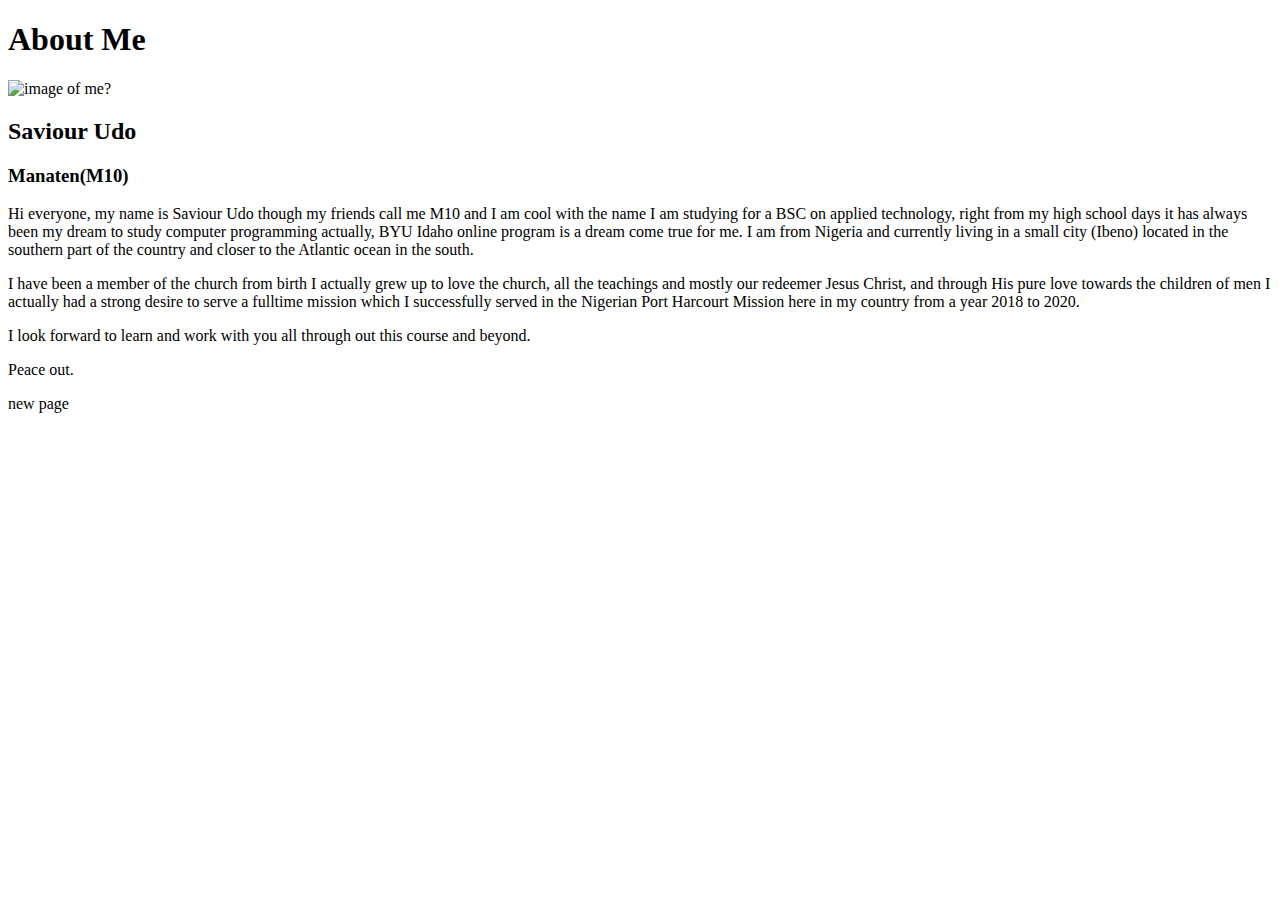
==== aboutme/index.html @ c84d738d "first commit" ====
<!DOCTYPE html>
<html>

<head>
    <title>All About Me</title>
</head>

<body>
    <main>
        <!--- Your code goes here --->
        <h1>About Me</h1>
        <img alt="image of me?" src="bike-designify (2).png" width="700" height="800" />
        <h2>Saviour Udo</h2>
        <h3>Manaten(M10)</h3>
        <p>
            Hi everyone, my name is Saviour Udo though my friends call me M10 and I
            am cool with the name I am studying for a BSC on applied technology, right from my high school days it has
            always been my dream to study
            computer programming actually, BYU Idaho online program is a dream come true
            for me. I am from Nigeria and currently living in a small city (Ibeno) located in
            the southern part of the country and closer to the Atlantic ocean in the
            south.
        </p>
        <p>
            I have been a member of the church from birth I actually grew up to love
            the church, all the teachings and mostly our redeemer Jesus
            Christ, and through His pure love towards the children of men I actually
            had a strong desire to serve a fulltime mission which I successfully
            served in the Nigerian Port Harcourt Mission here in my country from a
            year 2018 to 2020.
        </p>
        <p>
            I look forward to learn and work with you all through out this course
            and beyond.
        </p>
        <p>
            Peace out.
        </p>
        <p>new page</p>
    </main>
</body>

</html>
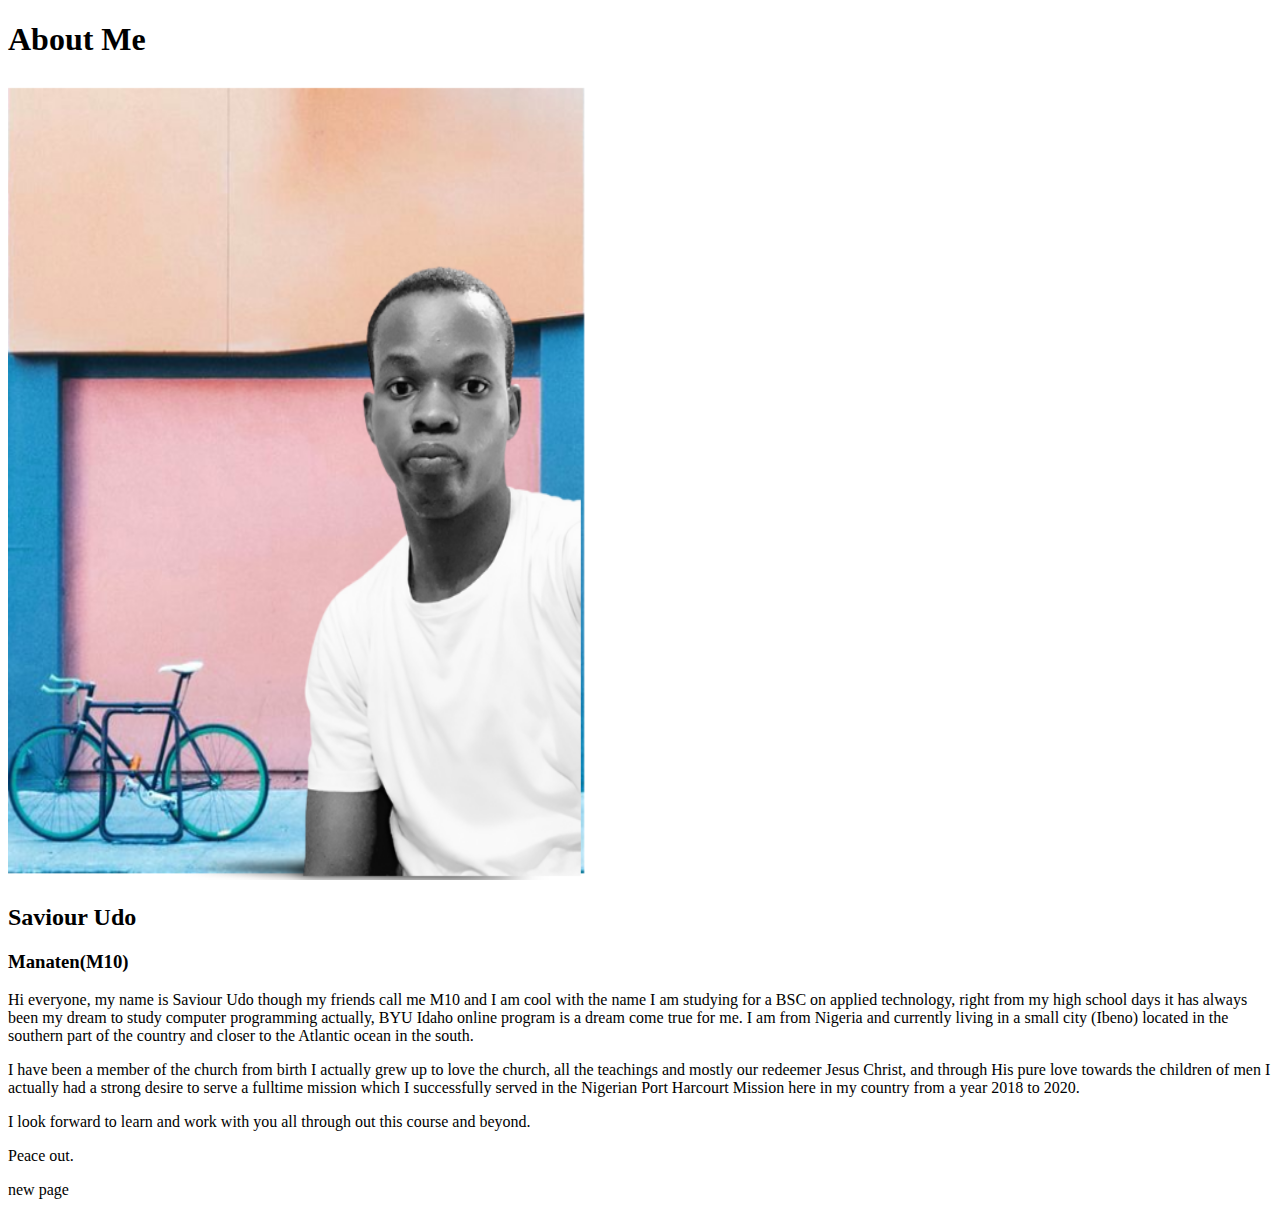
==== commit 4bddec19: "right path for the images was corrected" ====
--- a/aboutme/index.html
+++ b/aboutme/index.html
@@ -9,7 +9,7 @@
     <main>
         <!--- Your code goes here --->
         <h1>About Me</h1>
-        <img alt="image of me?" src="bike-designify (2).png" width="700" height="800" />
+        <img alt="image of me?" src="image/bike-designify (2).png" width="700" height="800" />
         <h2>Saviour Udo</h2>
         <h3>Manaten(M10)</h3>
         <p>
